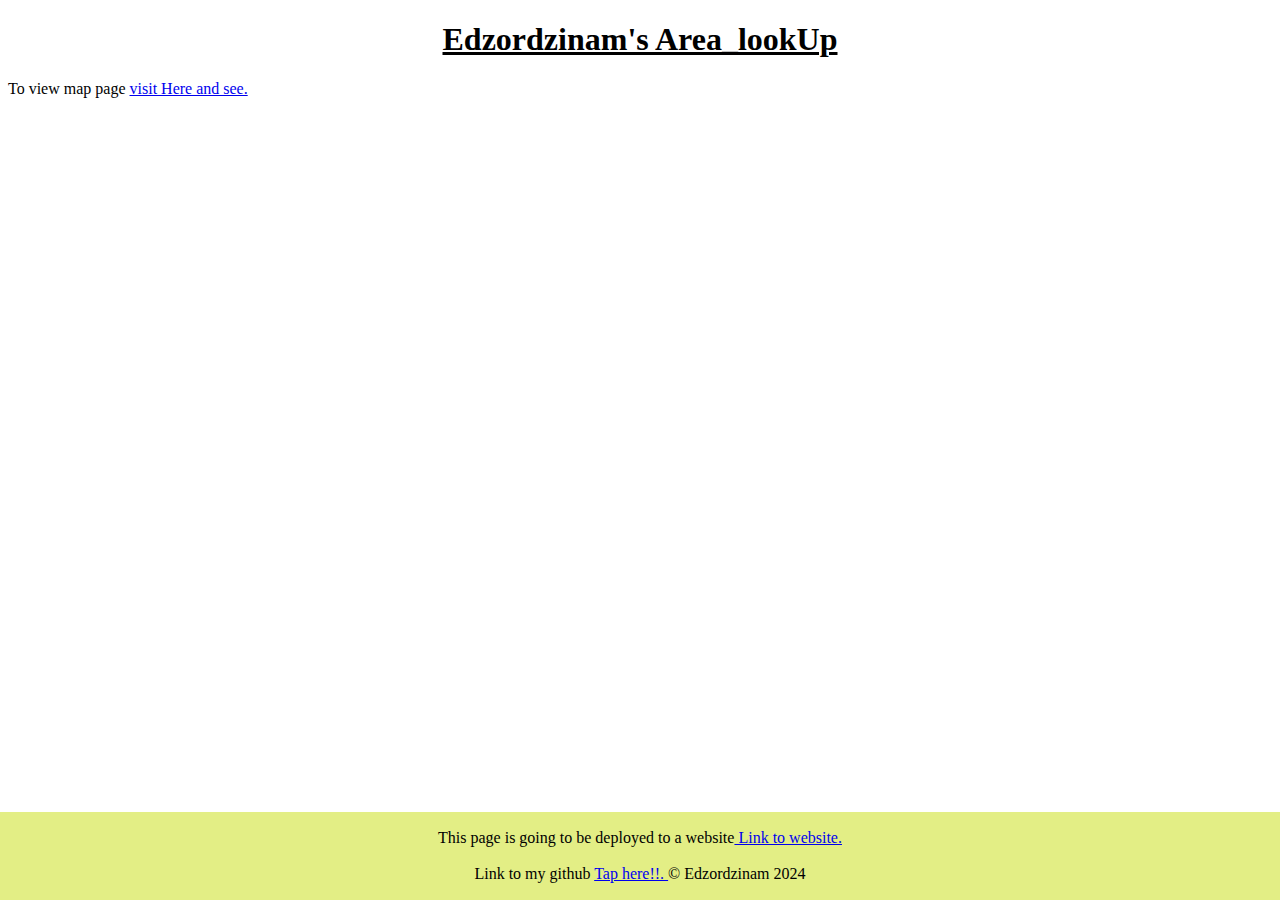
==== index.html @ c013054c "Update 3" ====
<!DOCTYPE html>
<html lang="en">

<head>
    <meta charset="UTF-8">
    <meta name="viewport" content="width=device-width, initial-scale=1.0">
    <title>Edzordzinam_Post</title>
    <link rel="stylesheet" href="styles/index.css">
    <link rel="icon" href="logo/image.png" type="image/png">

</head>

<body>
    <!-- My opening page -->
    <h1>Edzordzinam's Area_lookUp</h1>
    <div>
        <p>
            To view map page <a
                href="https://www.google.com/maps/place/Ghana/@5.5913738,-0.2621328,12z/data=!4m6!3m5!1s0xfd75acda8dad6c7:0x54d7f230d093d236!8m2!3d7.946527!4d-1.023194!16zL20vMDM1ZGs?entry=ttu">
                visit Here and see.
            </a>
        </p>
    </div>
    <footer>
        <p>This page is going to be deployed to a website<a href="https://edzordzinam44.github.io/transport.html">
                Link to website.
            </a>
        </p>
        <p>Link to my github <a href="https://github.com/edzordzinam44/edzordzinam44.github.io">
                Tap here!!.
            </a>&copy; Edzordzinam 2024
        </p>
    </footer>
</body>

</html>
---- styles/index.css ----
body {
    background-image: url(https://smashinglogo.com/v3/envision/image.jpg?id=4b9ac13e-07e5-4673-afb7-6fefbb0c1cfc&format=desktop);
}

h1 {
    text-align: center;
    text-decoration: underline;
}

a1 {
    text-decoration-color: blue;
    text-align: left;
}

footer {
    position: absolute;
    bottom: 0;
    right: 0;
    background-color: rgb(227, 238, 133);
    width: 100%;
    line-height: 20px;
    text-align: center;
}
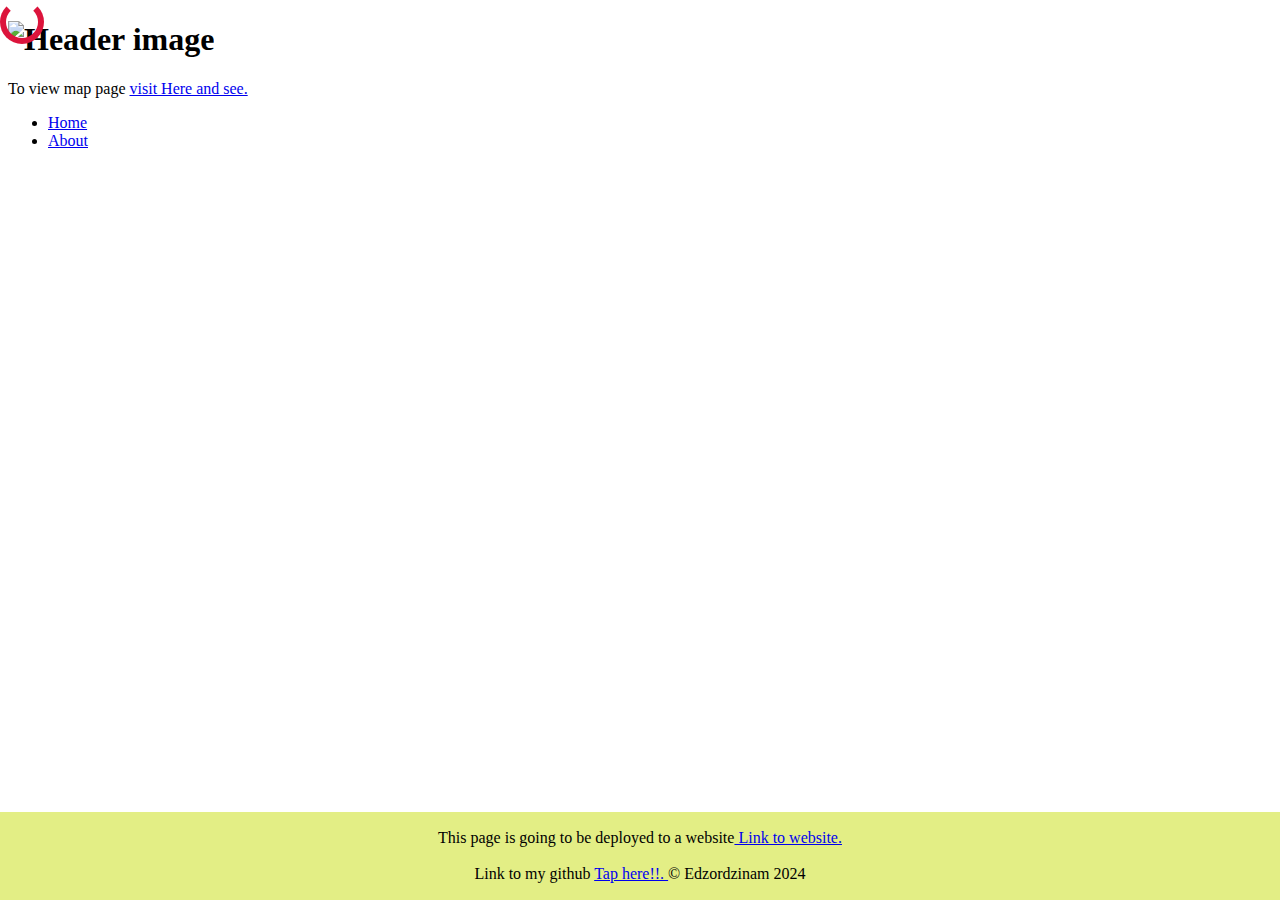
==== commit f386f41d: "Update 6" ====
--- a/index.html
+++ b/index.html
@@ -12,14 +12,27 @@
 
 <body>
     <!-- My opening page -->
-    <h1>Edzordzinam's Area_lookUp</h1>
+    <h1>
+        <img src="https://smashinglogo.com/v3/envision/image.jpg?id=4e7eb46d-b8e9-4022-aa3e-84fae4d5558e&format=desktop" alt="Header image">
+    </h1>
     <div>
         <p>
             To view map page <a
-                href="https://www.google.com/maps/place/Ghana/@5.5913738,-0.2621328,12z/data=!4m6!3m5!1s0xfd75acda8dad6c7:0x54d7f230d093d236!8m2!3d7.946527!4d-1.023194!16zL20vMDM1ZGs?entry=ttu">
+                href="https://www.google.com/maps/place/Greater+Accra+Region/@5.8006336,-0.1992492,10z/data=!4m6!3m5!1s0xfdf9084b2b7a773:0x53c6d6cf4fd80661!8m2!3d5.8142836!4d0.0746767!16zL20vMDZ4anY2?entry=ttu">
                 visit Here and see.
             </a>
         </p>
+        <section>
+            <nav>
+                <ul>
+                    <li><a href="#">Home</a></li>
+                    <li><a href="#">About</a></li>
+                </ul>
+            </nav>
+        </section>
+        <div>
+            <div class="loading"></div>
+        </div>
     </div>
     <footer>
         <p>This page is going to be deployed to a website<a href="https://edzordzinam44.github.io/transport.html">
--- a/styles/index.css
+++ b/styles/index.css
@@ -3,13 +3,33 @@
 }
 
 h1 {
-    text-align: center;
-    text-decoration: underline;
+    position: top;
 }
 
 a1 {
     text-decoration-color: blue;
     text-align: left;
+}
+
+.loading {
+    position: absolute;
+    top: 0;
+    left: 0;
+    width: 2rem;
+    height: 2rem;
+    border-radius: 50%;
+    border: 6px solid crimson;
+    border-top: 6px solid transparent;
+    animation: rotate 1s infinite linear;
+}
+
+@keyframes rotate {
+    from {
+        transform: rotate(0deg);
+    }
+    to {
+        transform: rotate(360deg);
+    }
 }
 
 footer {
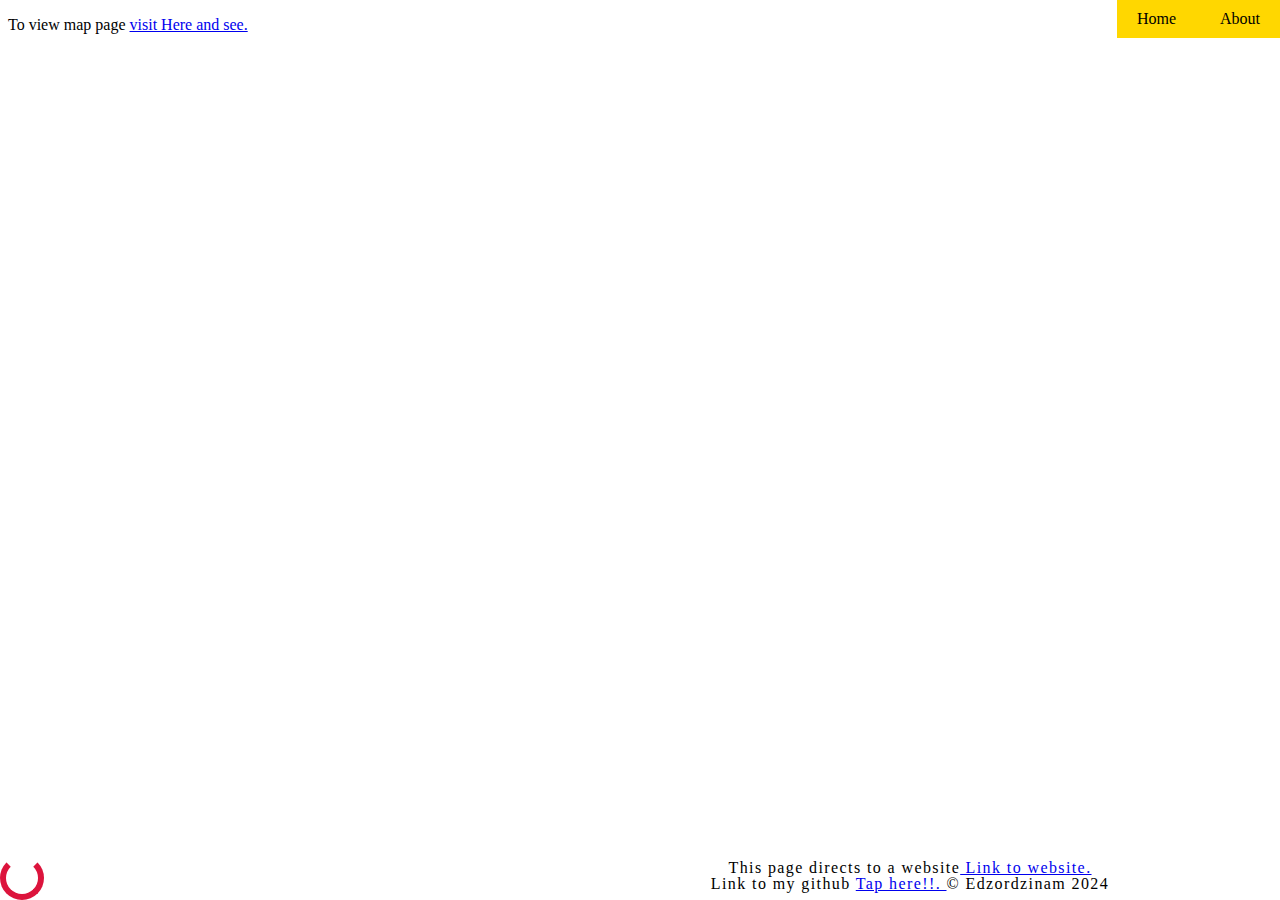
==== commit 334c3a42: "Update 14" ====
--- a/index.html
+++ b/index.html
@@ -12,9 +12,9 @@
 
 <body>
     <!-- My opening page -->
-    <h1>
+    <!-- <h1>
         <img src="https://smashinglogo.com/v3/envision/image.jpg?id=4e7eb46d-b8e9-4022-aa3e-84fae4d5558e&format=desktop" alt="Header image">
-    </h1>
+    </h1> -->
     <div>
         <p>
             To view map page <a
@@ -25,7 +25,7 @@
         <section>
             <nav>
                 <ul>
-                    <li><a href="#">Home</a></li>
+                    <li><a href="https://edzordzinam44.github.io/transport.html">Home</a></li>
                     <li><a href="#">About</a></li>
                 </ul>
             </nav>
@@ -35,7 +35,7 @@
         </div>
     </div>
     <footer>
-        <p>This page is going to be deployed to a website<a href="https://edzordzinam44.github.io/transport.html">
+        <p>This page directs to a website<a href="https://edzordzinam44.github.io/transport.html">
                 Link to website.
             </a>
         </p>
--- a/styles/index.css
+++ b/styles/index.css
@@ -2,9 +2,12 @@
     background-image: url(https://smashinglogo.com/v3/envision/image.jpg?id=4b9ac13e-07e5-4673-afb7-6fefbb0c1cfc&format=desktop);
 }
 
-h1 {
-    position: top;
-}
+/* h1 {
+    position: absolute;
+    top: 0;
+    height: 20px;
+    width: auto;
+} */
 
 a1 {
     text-decoration-color: blue;
@@ -13,7 +16,7 @@
 
 .loading {
     position: absolute;
-    top: 0;
+    bottom: 0;
     left: 0;
     width: 2rem;
     height: 2rem;
@@ -35,9 +38,39 @@
 footer {
     position: absolute;
     bottom: 0;
+    right: 50px;
+    line-height: 0.1px;
+    text-align: center;
+    letter-spacing: 1.4px;
+    width: 50%;
+}
+
+/* navigation */
+nav {
+    position: absolute;
+    top: 0;
     right: 0;
-    background-color: rgb(227, 238, 133);
-    width: 100%;
-    line-height: 20px;
-    text-align: center;
+    background-color: gold;
+    color: black;
+}
+
+nav ul {
+    list-style-type: lower-roman;
+    margin: 0;
+    padding: 0;
+}
+
+nav ul li {
+    display: inline-block;
+}
+
+nav ul li a {
+    display: block;
+    padding: 10px 20px;
+    text-decoration: none;
+    color: inherit;
+}
+
+nav ul li a:hover {
+    background-color: black;
 }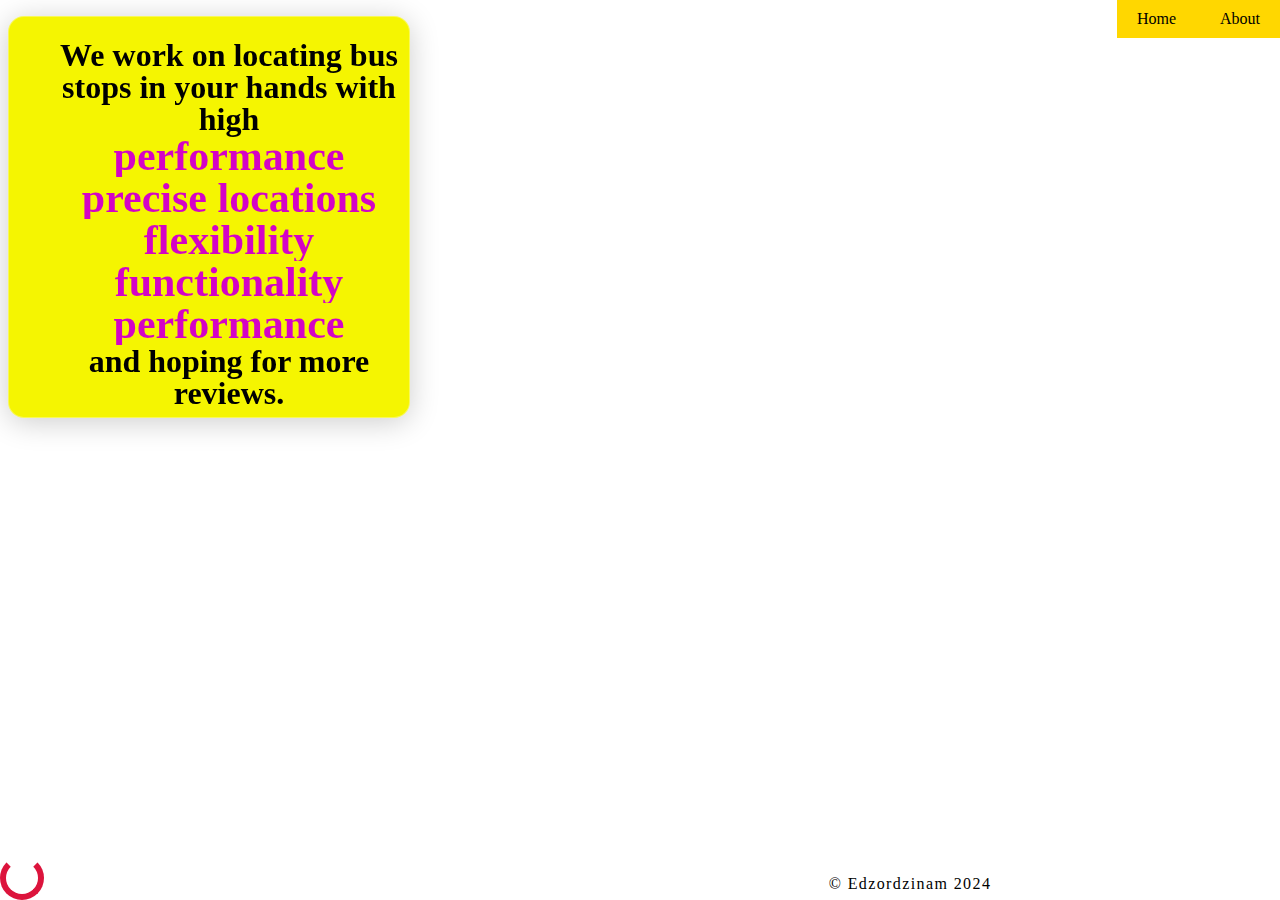
==== commit 7cd3d72e: "Added a scrolling tag" ====
--- a/index.html
+++ b/index.html
@@ -17,16 +17,13 @@
     </h1> -->
     <div>
         <p>
-            To view map page <a
-                href="https://www.google.com/maps/place/Greater+Accra+Region/@5.8006336,-0.1992492,10z/data=!4m6!3m5!1s0xfdf9084b2b7a773:0x53c6d6cf4fd80661!8m2!3d5.8142836!4d0.0746767!16zL20vMDZ4anY2?entry=ttu">
-                visit Here and see.
-            </a>
+
         </p>
         <section>
             <nav>
                 <ul>
                     <li><a href="https://edzordzinam44.github.io/transport.html">Home</a></li>
-                    <li><a href="#">About</a></li>
+                    <li><a href="https://github.com/edzordzinam44/edzordzinam44.github.io">About</a></li>
                 </ul>
             </nav>
         </section>
@@ -34,14 +31,22 @@
             <div class="loading"></div>
         </div>
     </div>
+    <div class="glass">
+        <h1>
+            We work on locating bus stops in your hands with high
+            <div class="benefits">
+                <span>performance</span>
+                <span>precise locations</span>
+                <span>flexibility</span>
+                <span>functionality</span>
+                <span>performance</span>
+            </div>
+            and hoping for more reviews.
+        </h1>
+    </div>
     <footer>
-        <p>This page directs to a website<a href="https://edzordzinam44.github.io/transport.html">
-                Link to website.
-            </a>
-        </p>
-        <p>Link to my github <a href="https://github.com/edzordzinam44/edzordzinam44.github.io">
-                Tap here!!.
-            </a>&copy; Edzordzinam 2024
+        <p>
+            &copy; Edzordzinam 2024
         </p>
     </footer>
 </body>
--- a/styles/index.css
+++ b/styles/index.css
@@ -73,4 +73,76 @@
 
 nav ul li a:hover {
     background-color: black;
+}
+
+.glass {
+    border: 1px solid rgba(255, 255, 255, 0.35);
+    border-radius: 16px;
+    background: rgb(245, 245, 0.9);
+    box-shadow: 0 4px 30px rgba(0, 0, 0, 0.2);
+    backdrop-filter: blur(2.8px);
+
+    width: 20rem;
+    height: 20rem;
+    padding: 2.5rem;
+}
+
+h1 {
+    height: 15rem;
+    max-width: 1000px;
+    padding: -20px;
+    text-align: center;
+    line-height: 1;
+    font-family: Poppins;
+    font-size: clamp(1rem, 7ww, 3rem);
+    top: 1px;
+    position: absolute;
+}
+.benefits {
+    /* position: relative; */
+    /* height: ; */
+    overflow: hidden;
+    display: flex;
+    flex-direction: column;
+    font-size: calc(1em + 10px);
+}
+
+.benefits span {
+    background: -webkit-linear-gradient(#d403c6);
+    -webkit-background-clip: text;
+    -webkit-text-fill-color: transparent;
+    animation: auto-scroll 15s infinite;
+}
+
+@keyframes auto-scroll {
+    0% {
+        transform: translateY(0);
+    }
+    5% {
+        transform: translateY(0);
+    }
+    10% {
+        transform: translateY(-1em);
+    }
+    30% {
+        transform: translateY(-1em);
+    }
+    35% {
+        transform: translateY(-2em);
+    }
+    55% {
+        transform: translateY(-2em);
+    }
+    60% {
+        transform: translateY(-3em);
+    }
+    80% {
+        transform: translateY(-3em);
+    }
+    85% {
+        transform: translateY(-4em);
+    }
+    100% {
+        transform: translateY(-4em);
+    }
 }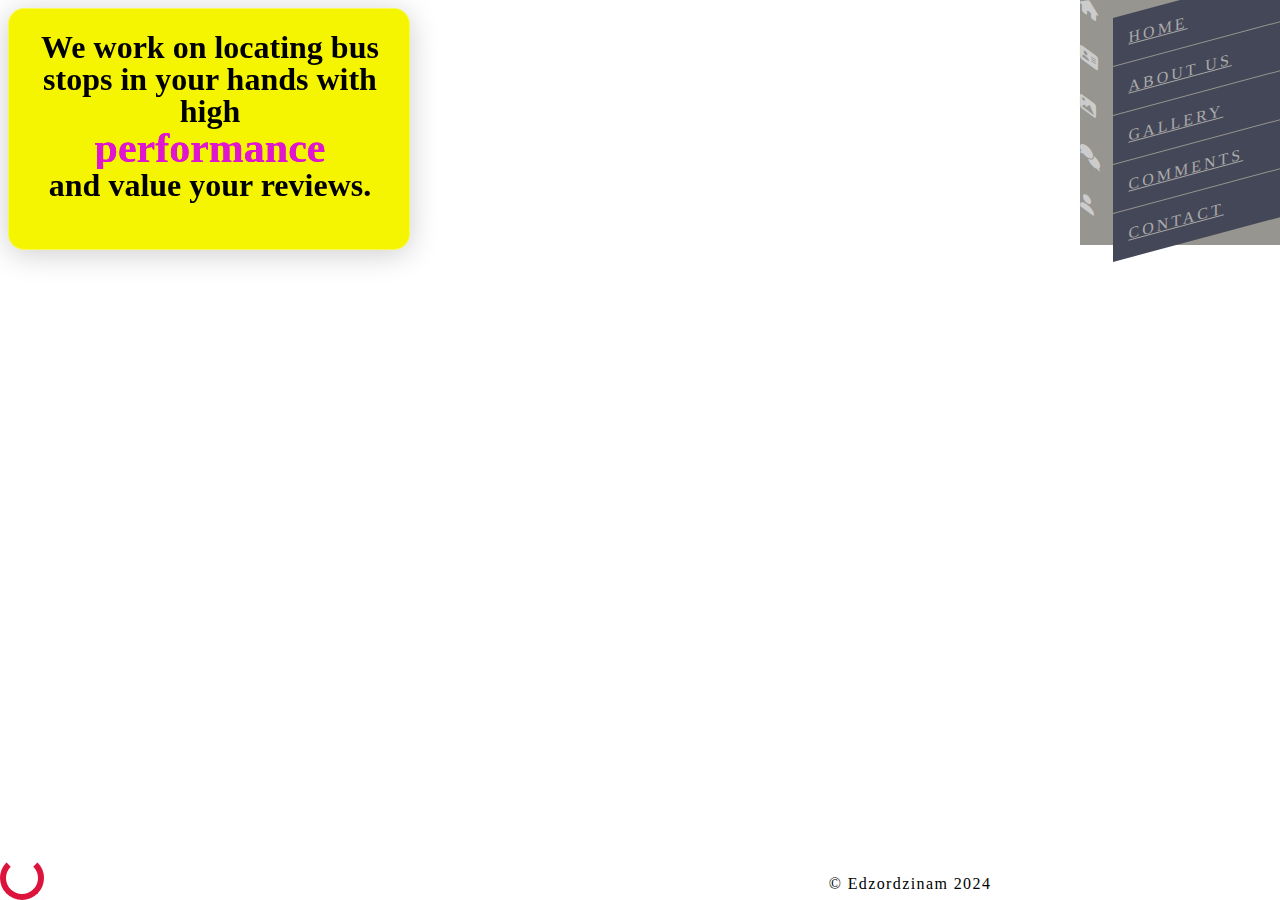
==== commit 303b146a: "Made changes to the navigation" ====
--- a/index.html
+++ b/index.html
@@ -7,6 +7,7 @@
     <title>Edzordzinam_Post</title>
     <link rel="stylesheet" href="styles/index.css">
     <link rel="icon" href="logo/image.png" type="image/png">
+    <link rel="stylesheet" href="https://cdnjs.cloudflare.com/ajax/libs/font-awesome/6.0.0-beta3/css/all.min.css">
 
 </head>
 
@@ -16,14 +17,29 @@
         <img src="https://smashinglogo.com/v3/envision/image.jpg?id=4e7eb46d-b8e9-4022-aa3e-84fae4d5558e&format=desktop" alt="Header image">
     </h1> -->
     <div>
-        <p>
-
-        </p>
         <section>
             <nav>
-                <ul>
-                    <li><a href="https://edzordzinam44.github.io/transport.html">Home</a></li>
-                    <li><a href="https://github.com/edzordzinam44/edzordzinam44.github.io">About</a></li>
+                <ul class="change">
+                    <li style="z-index: 4;">
+                        <i class="icon fa-solid fa-home"></i>
+                        <a class="text" href="https://edzordzinam44.github.io/transport.html">HOME</a>
+                    </li>
+                    <li style="z-index: 3;">
+                        <i class="icon fa-solid fa-address-card"></i>
+                        <a class="text" href="https://github.com/edzordzinam44/edzordzinam44.github.io">ABOUT US</a>
+                    </li>
+                    <li style="z-index: 2;">
+                        <i class="icon fa-solid fa-image"></i>
+                        <a class="text" href="#">GALLERY</a>
+                    </li>
+                    <li style="z-index: 1;">
+                        <i class="icon fa-solid fa-comments"></i>
+                        <a class="text" href="#">COMMENTS</a>
+                    </li>
+                    <li style="z-index: 0;">
+                        <i class="icon fa-solid fa-user"></i>
+                        <a class="text" href="#">CONTACT</a>
+                    </li>
                 </ul>
             </nav>
         </section>
@@ -41,7 +57,7 @@
                 <span>functionality</span>
                 <span>performance</span>
             </div>
-            and hoping for more reviews.
+            and value your reviews.
         </h1>
     </div>
     <footer>
--- a/styles/index.css
+++ b/styles/index.css
@@ -50,29 +50,110 @@
     position: absolute;
     top: 0;
     right: 0;
-    background-color: gold;
+    background-color: rgb(150, 149, 143);
     color: black;
 }
 
-nav ul {
+/* nav ul {
     list-style-type: lower-roman;
     margin: 0;
-    padding: 0;
-}
-
-nav ul li {
-    display: inline-block;
-}
-
-nav ul li a {
+    padding: 1px;
+} */
+
+/* nav ul li {
+    display: block;
+} */
+
+/* nav ul li a {
     display: block;
     padding: 10px 20px;
     text-decoration: none;
     color: inherit;
-}
-
-nav ul li a:hover {
+} */
+
+/* nav ul li a:hover {
     background-color: black;
+} */
+
+.change {
+    box-sizing: border-box;
+    margin: 0;
+    padding: 0;
+}
+
+.change body {
+    display: grid;
+    place-items: center;
+    height: 100vh;
+    font-family: "Poppins", sans-serif;
+    font-weight: 600;
+}
+
+ul {
+    transition: transform 0.5s;
+}
+
+li {
+    display: flex;
+    position: relative;
+    width: 200px;
+    height: 3rem;
+    margin-bottom: 1px;
+    transform: skewY(-15deg);
+    list-style: none;
+    cursor: pointer;
+}
+
+.text {
+    display: block;
+    position: relative;
+    width: 100%;
+    line-height: 3rem;
+    background: #444757;
+    color: #aaa;
+    letter-spacing: 3px;
+    padding-inline: 1rem;
+}
+
+.icon {
+    display: grid;
+    place-items: inherit;
+    width: 3rem;
+    transform: skewY(45deg);
+    transform-origin: right;
+    background: 2e3133;
+    color: #ccc;
+}
+
+.text::after {
+    /* centent: ""; */
+    position: absolute;
+    top: -40px;
+    left: 0px;
+    width: 100%;
+    height: 2.4rem;
+    transform: skewX(45deg);
+    transform-origin: bottom;
+    background: #373a41;
+}
+
+li:hover .text {
+    transform: translateX(-45px);
+    background: #074417;
+}
+
+li:hover .text {
+    transform: translateX(-45px);
+    background: #09551d;
+}
+
+li:hover .text::after {
+    background: #074417;
+}
+
+li:hover i {
+    transform: translateX(-45px) skewY(45deg);
+    background: #053612;
 }
 
 .glass {
@@ -83,7 +164,7 @@
     backdrop-filter: blur(2.8px);
 
     width: 20rem;
-    height: 20rem;
+    height: 10rem;
     padding: 2.5rem;
 }
 
@@ -97,10 +178,11 @@
     font-size: clamp(1rem, 7ww, 3rem);
     top: 1px;
     position: absolute;
+    left: 2px;
 }
 .benefits {
     /* position: relative; */
-    /* height: ; */
+    height: 1em;
     overflow: hidden;
     display: flex;
     flex-direction: column;
@@ -110,7 +192,7 @@
 .benefits span {
     background: -webkit-linear-gradient(#d403c6);
     -webkit-background-clip: text;
-    -webkit-text-fill-color: transparent;
+    -webkit-text-fill-color: rgb(224, 21, 207);
     animation: auto-scroll 15s infinite;
 }
 
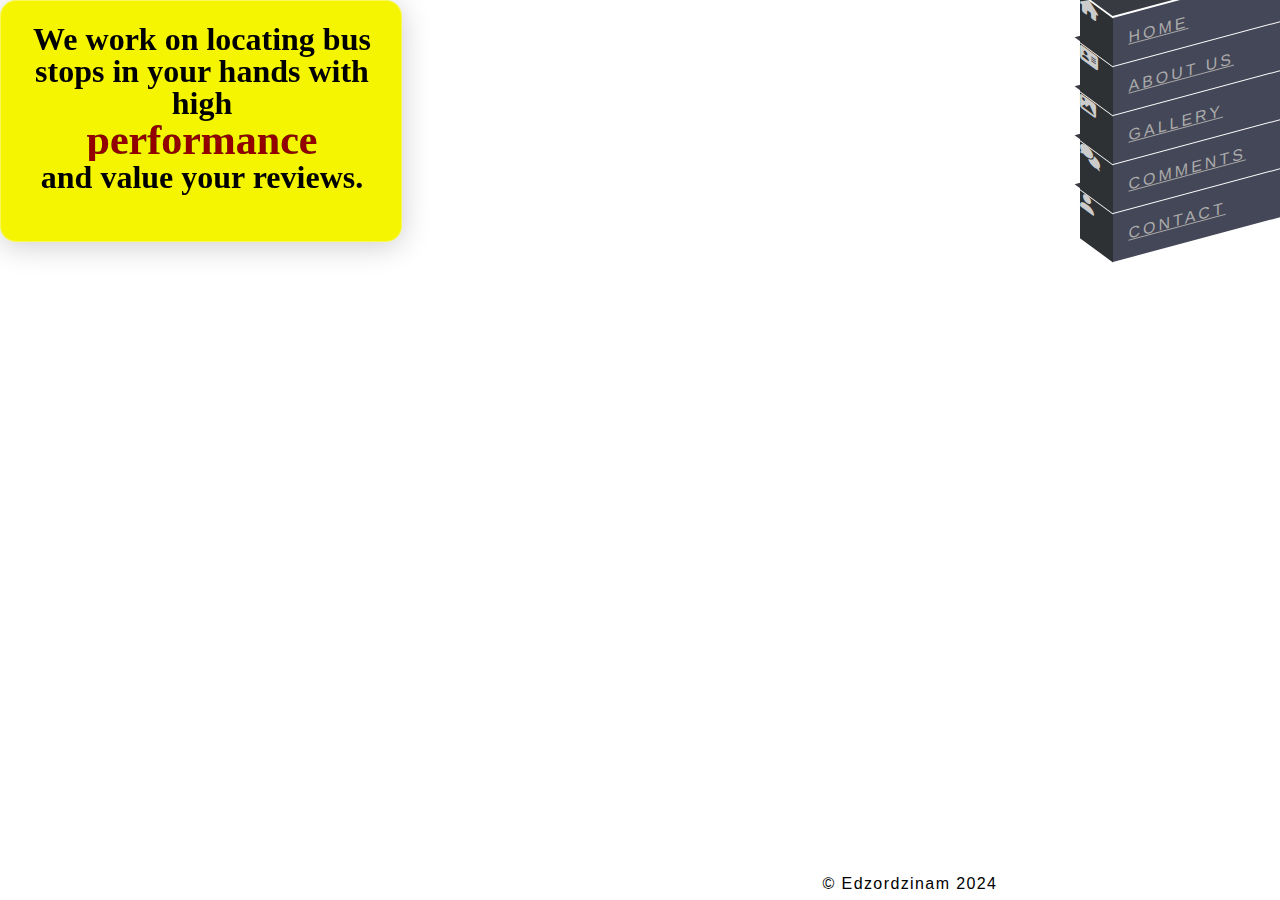
==== commit 355cac0b: "Changed visibilty" ====
--- a/index.html
+++ b/index.html
@@ -43,9 +43,9 @@
                 </ul>
             </nav>
         </section>
-        <div>
+        <!-- <div>
             <div class="loading"></div>
-        </div>
+        </div> -->
     </div>
     <div class="glass">
         <h1>
--- a/styles/index.css
+++ b/styles/index.css
@@ -1,5 +1,10 @@
 body {
     background-image: url(https://smashinglogo.com/v3/envision/image.jpg?id=4b9ac13e-07e5-4673-afb7-6fefbb0c1cfc&format=desktop);
+    margin: 0;
+    font-family: Arial, sans-serif;
+    background-size: cover;
+    background-position: center;
+    background-repeat: no-repeat;
 }
 
 /* h1 {
@@ -14,14 +19,14 @@
     text-align: left;
 }
 
-.loading {
+/* .loading {
     position: absolute;
     bottom: 0;
     left: 0;
     width: 2rem;
     height: 2rem;
     border-radius: 50%;
-    border: 6px solid crimson;
+    border: 6px solid rgb(36, 10, 182);
     border-top: 6px solid transparent;
     animation: rotate 1s infinite linear;
 }
@@ -33,7 +38,7 @@
     to {
         transform: rotate(360deg);
     }
-}
+} */
 
 footer {
     position: absolute;
@@ -50,7 +55,7 @@
     position: absolute;
     top: 0;
     right: 0;
-    background-color: rgb(150, 149, 143);
+    /* background-color: rgb(150, 149, 143); */
     color: black;
 }
 
@@ -89,9 +94,9 @@
     font-weight: 600;
 }
 
-ul {
+/* ul {
     transition: transform 0.5s;
-}
+} */
 
 li {
     display: flex;
@@ -121,12 +126,12 @@
     width: 3rem;
     transform: skewY(45deg);
     transform-origin: right;
-    background: 2e3133;
+    background: #2e3133;
     color: #ccc;
 }
 
 .text::after {
-    /* centent: ""; */
+    content: "";
     position: absolute;
     top: -40px;
     left: 0px;
@@ -190,11 +195,11 @@
 }
 
 .benefits span {
-    background: -webkit-linear-gradient(#d403c6);
+    background: -webkit-linear-gradient(hsl(106, 97%, 42%));
     -webkit-background-clip: text;
-    -webkit-text-fill-color: rgb(224, 21, 207);
+    -webkit-text-fill-color: rgb(148, 0, 0);
     animation: auto-scroll 15s infinite;
-}
+} 
 
 @keyframes auto-scroll {
     0% {
